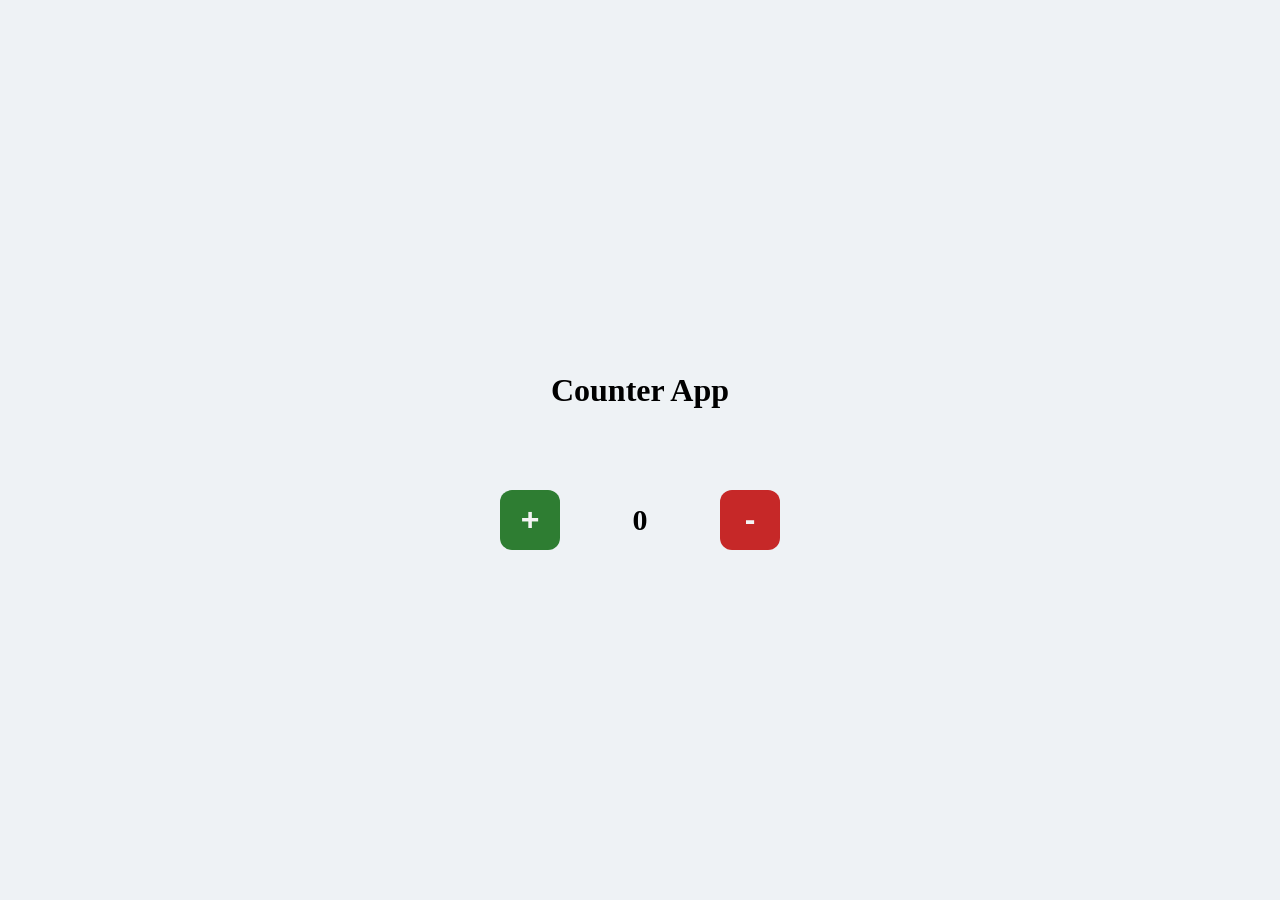
==== 6-Counter-App/index.html @ 8e8276dc "removed spaces from folders' names" ====
<!doctype html>
<html lang="en">
  <head>
    <meta charset="UTF-8" />
    <meta name="viewport" content="width=device-width, initial-scale=1.0" />
    <title>Counter App</title>
    <link rel="stylesheet" href="styles.css" />
  </head>
  <body>
    <div class="wrapper">
      <h1>Counter App</h1>
      <div class="container">
        <button class="btn plus">+</button>
        <p class="value">0</p>
        <button class="btn minus">-</button>
      </div>
    </div>
    <script src="script.js"></script>
  </body>
</html>
---- 6-Counter-App/styles.css ----
body {
  margin: 0;
  height: 100vh;

  display: flex;
  justify-content: center;
  align-items: center;

  background-color: #eef2f5;
  color: f4f4f4;
}

.container {
  display: flex;
  justify-content: center;
  align-items: center;
  gap: 40px;
}

.wrapper {
  display: flex;
  flex-direction: column;
  align-items: center;
  gap: 60px;
}

/* .btn {
  width: 50px;
  height: 50px;
  font-size: 30px;
} */

.btn {
  width: 60px;
  height: 60px;

  border: none;
  border-radius: 12px;

  font-size: 32px;
  font-weight: bold;

  background-color: #333;
  color: #f4f4f4;

  cursor: pointer;

  transition:
    background-color 0.2s,
    transform 0.15s;
}

.btn:active {
  transform: scale(0.95);
}

.plus {
  background-color: #2e7d32;
}

.plus:hover {
  background-color: #388e3c;
}

.minus {
  background-color: #c62828;
}

.minus:hover {
  background-color: #d32f2f;
}

.value {
  width: 80px;
  text-align: center;
  font-size: 30px;
  margin: 0;
  font-weight: bold;
}
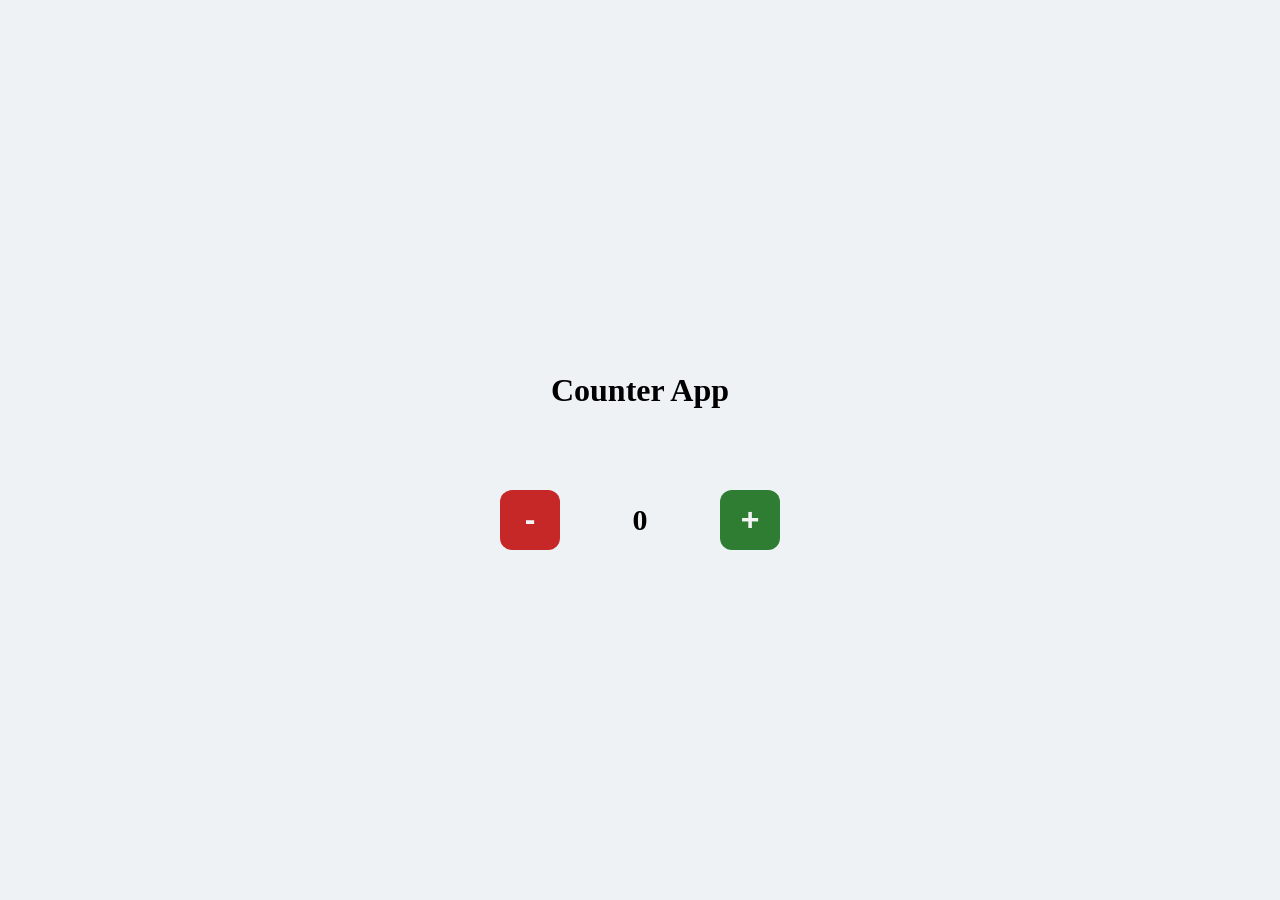
==== commit baf539e1: "Updated index.html Changed the positions of buttons" ====
--- a/6-Counter-App/index.html
+++ b/6-Counter-App/index.html
@@ -10,9 +10,9 @@
     <div class="wrapper">
       <h1>Counter App</h1>
       <div class="container">
+        <button class="btn minus">-</button>
+        <p class="value">0</p>
         <button class="btn plus">+</button>
-        <p class="value">0</p>
-        <button class="btn minus">-</button>
       </div>
     </div>
     <script src="script.js"></script>
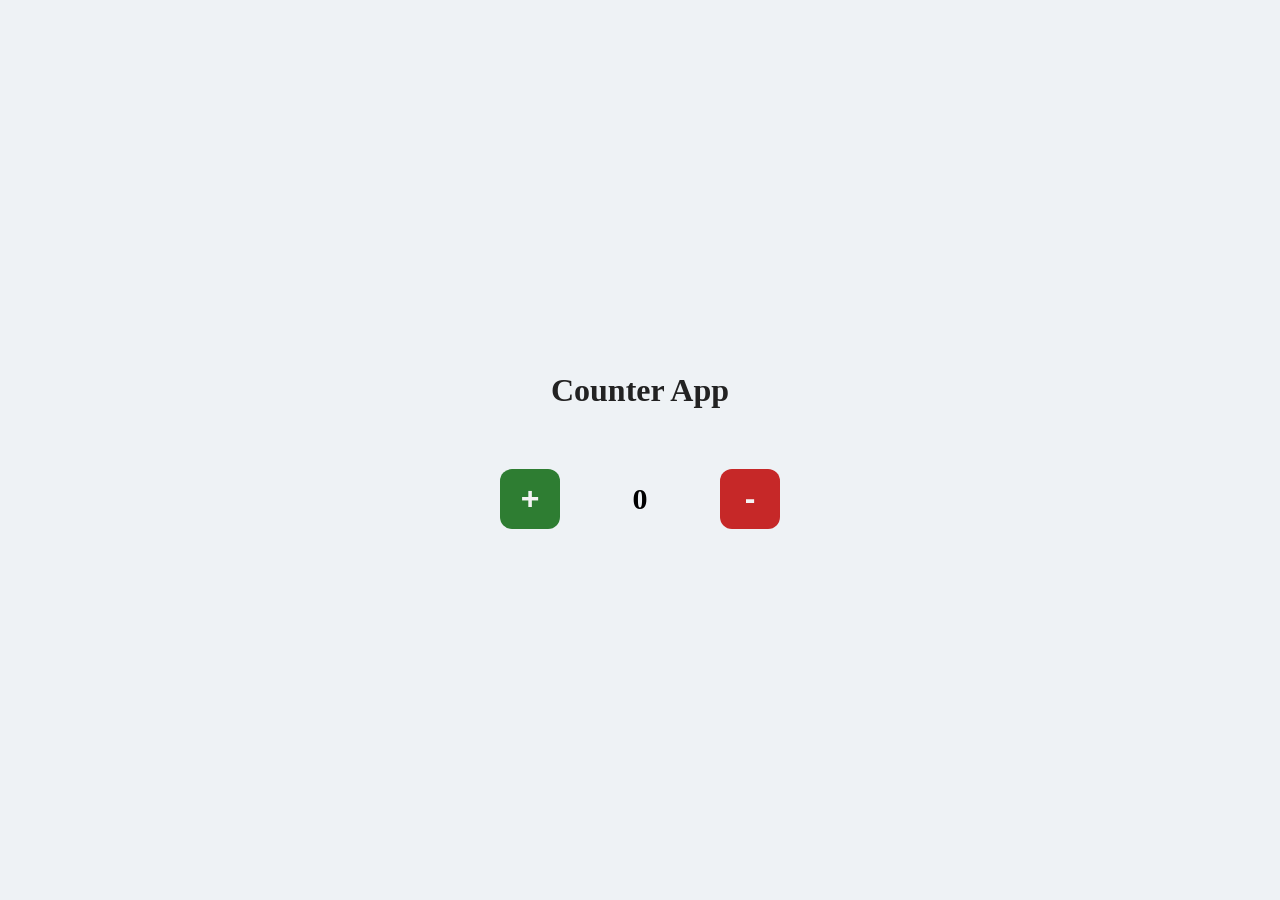
==== commit 49134f18: "Update index.html" ====
--- a/6-Counter-App/index.html
+++ b/6-Counter-App/index.html
@@ -2,7 +2,10 @@
 <html lang="en">
   <head>
     <meta charset="UTF-8" />
-    <meta name="viewport" content="width=device-width, initial-scale=1.0" />
+    <meta
+      name="viewport"
+      content="width=device-width, initial-scale=1.0, maximum-scale = 1, user-scalable = no"
+    />
     <title>Counter App</title>
     <link rel="stylesheet" href="styles.css" />
   </head>
@@ -10,9 +13,9 @@
     <div class="wrapper">
       <h1>Counter App</h1>
       <div class="container">
+        <button class="btn plus">+</button>
+        <p class="value">0</p>
         <button class="btn minus">-</button>
-        <p class="value">0</p>
-        <button class="btn plus">+</button>
       </div>
     </div>
     <script src="script.js"></script>
--- a/6-Counter-App/styles.css
+++ b/6-Counter-App/styles.css
@@ -7,7 +7,7 @@
   align-items: center;
 
   background-color: #eef2f5;
-  color: f4f4f4;
+  color: #222;
 }
 
 .container {
@@ -24,11 +24,9 @@
   gap: 60px;
 }
 
-/* .btn {
-  width: 50px;
-  height: 50px;
-  font-size: 30px;
-} */
+h1 {
+  margin: 0;
+}
 
 .btn {
   width: 60px;
@@ -48,6 +46,10 @@
   transition:
     background-color 0.2s,
     transform 0.15s;
+}
+
+.btn {
+  touch-action: manipulation;
 }
 
 .btn:active {
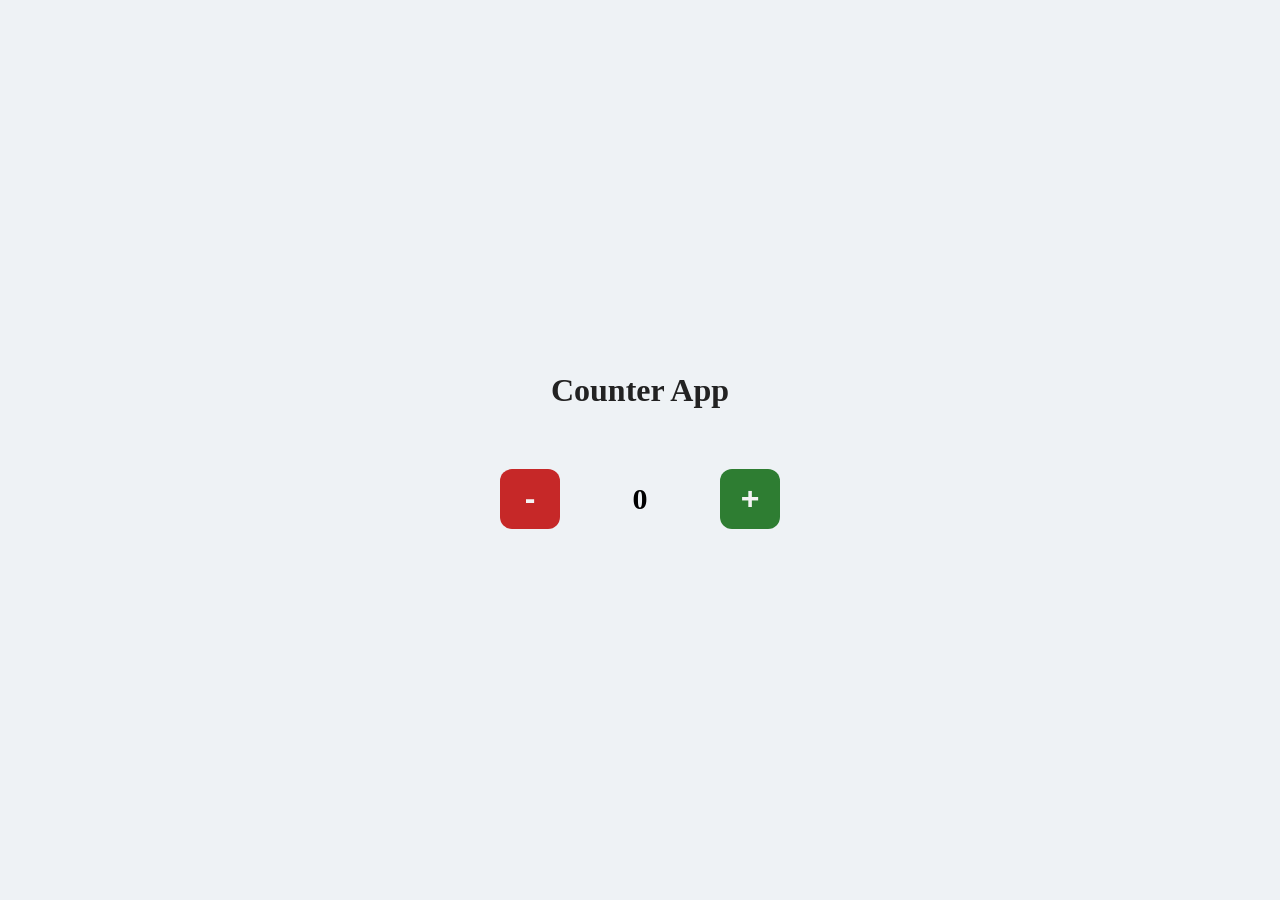
==== commit c73072ea: "Update index.html" ====
--- a/6-Counter-App/index.html
+++ b/6-Counter-App/index.html
@@ -13,9 +13,9 @@
     <div class="wrapper">
       <h1>Counter App</h1>
       <div class="container">
+        <button class="btn minus">-</button>
+        <p class="value">0</p>
         <button class="btn plus">+</button>
-        <p class="value">0</p>
-        <button class="btn minus">-</button>
       </div>
     </div>
     <script src="script.js"></script>
